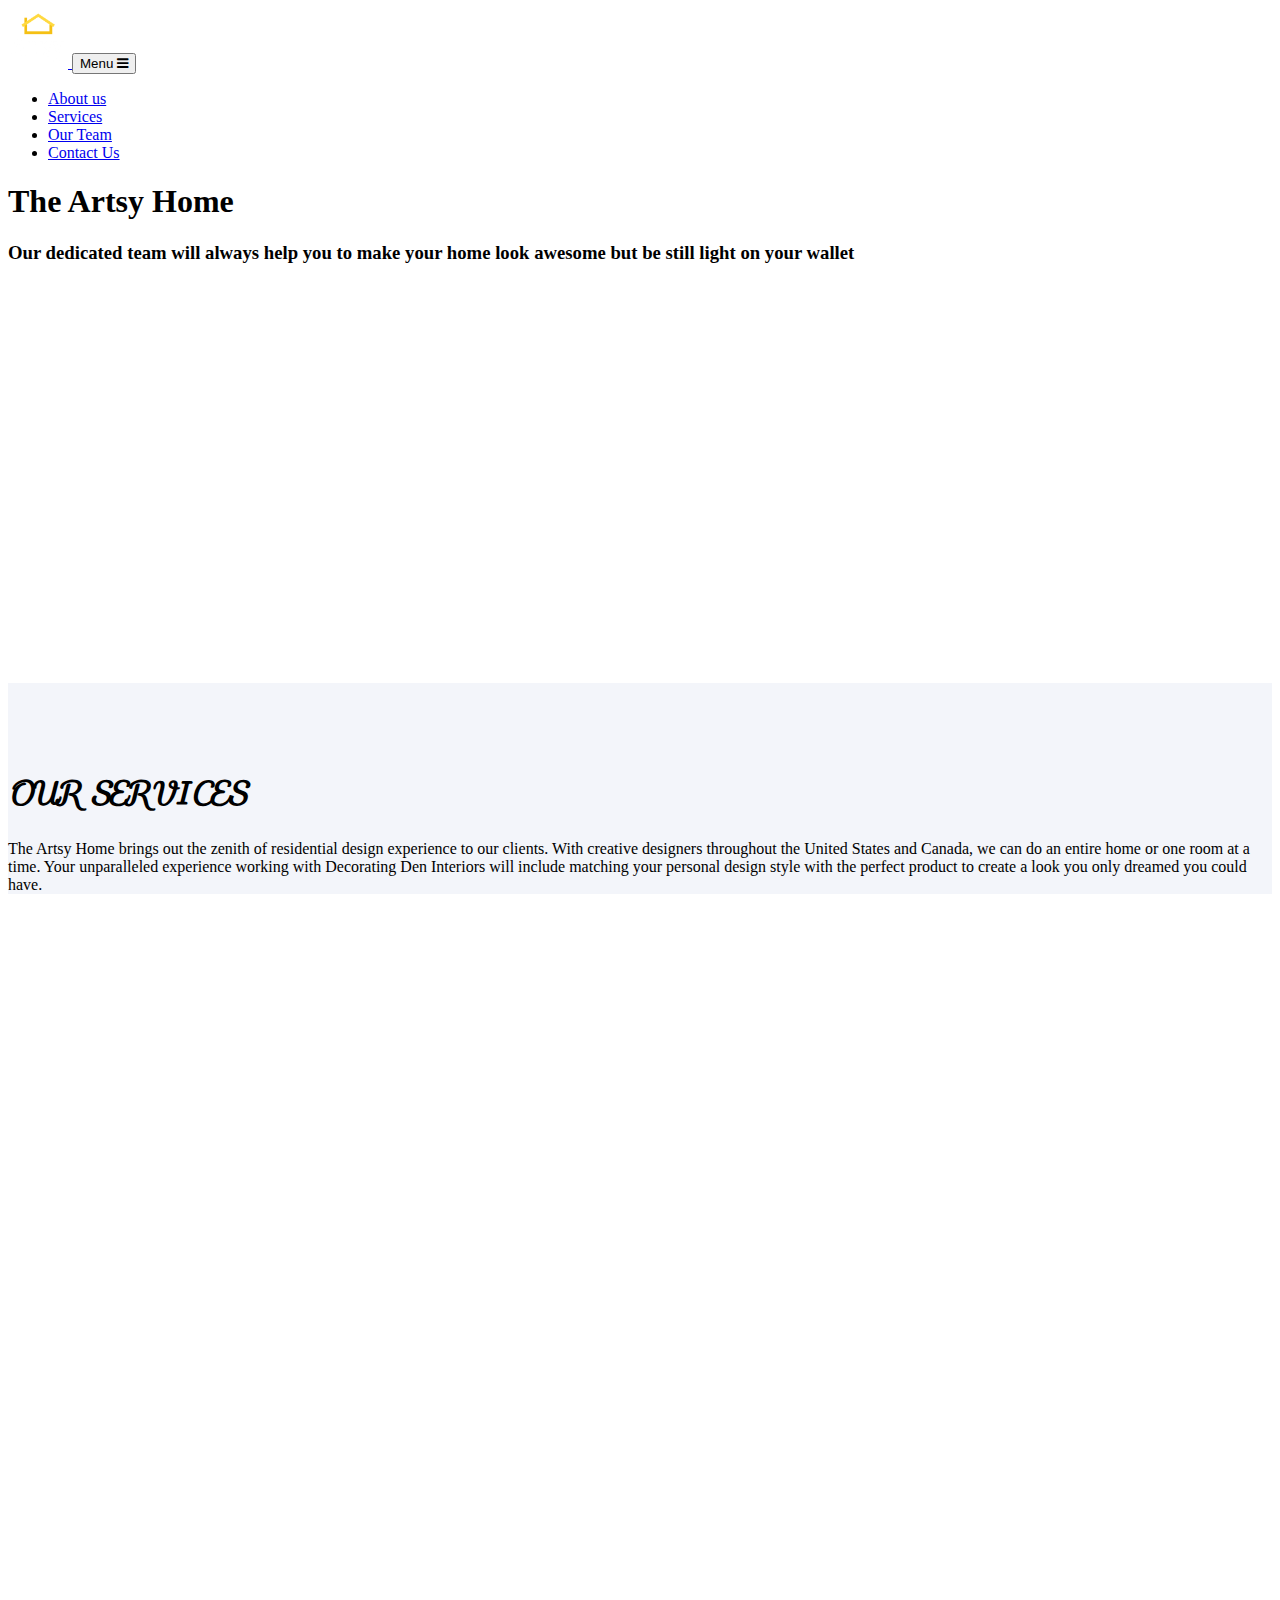
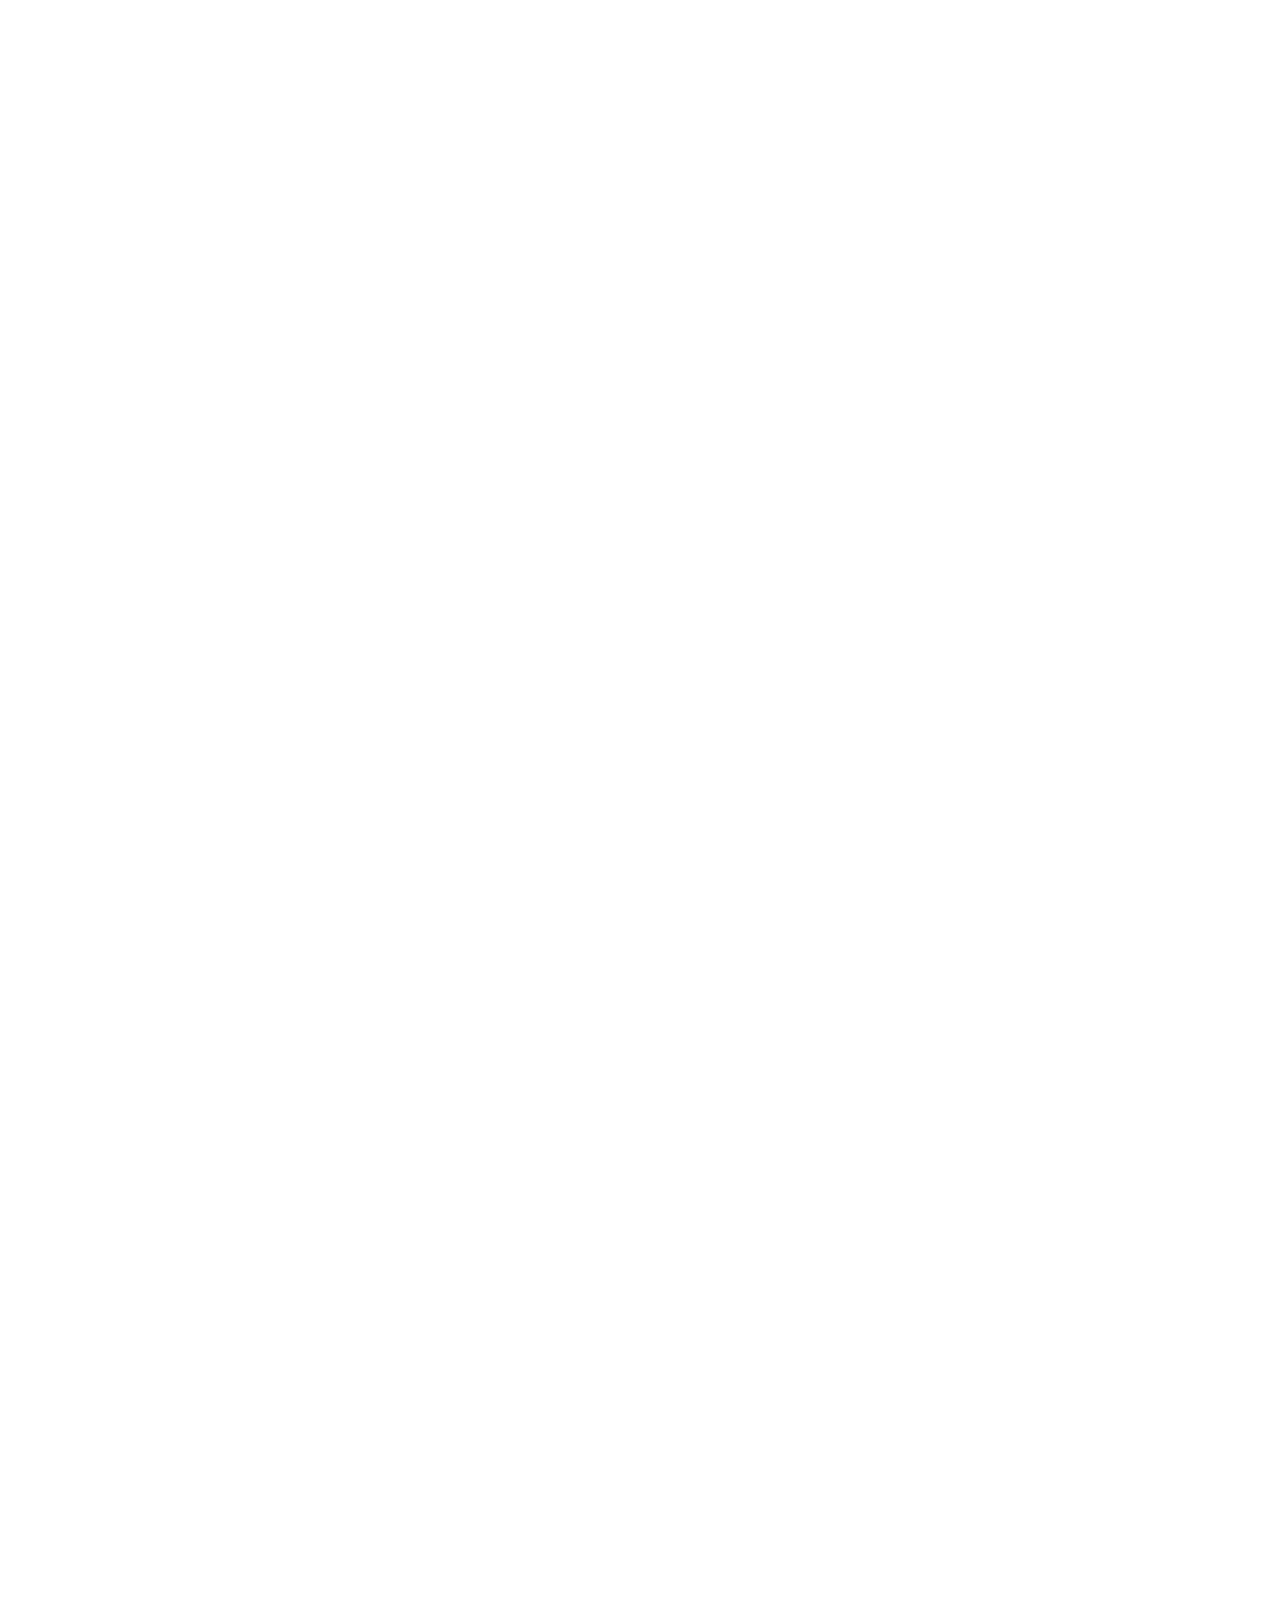
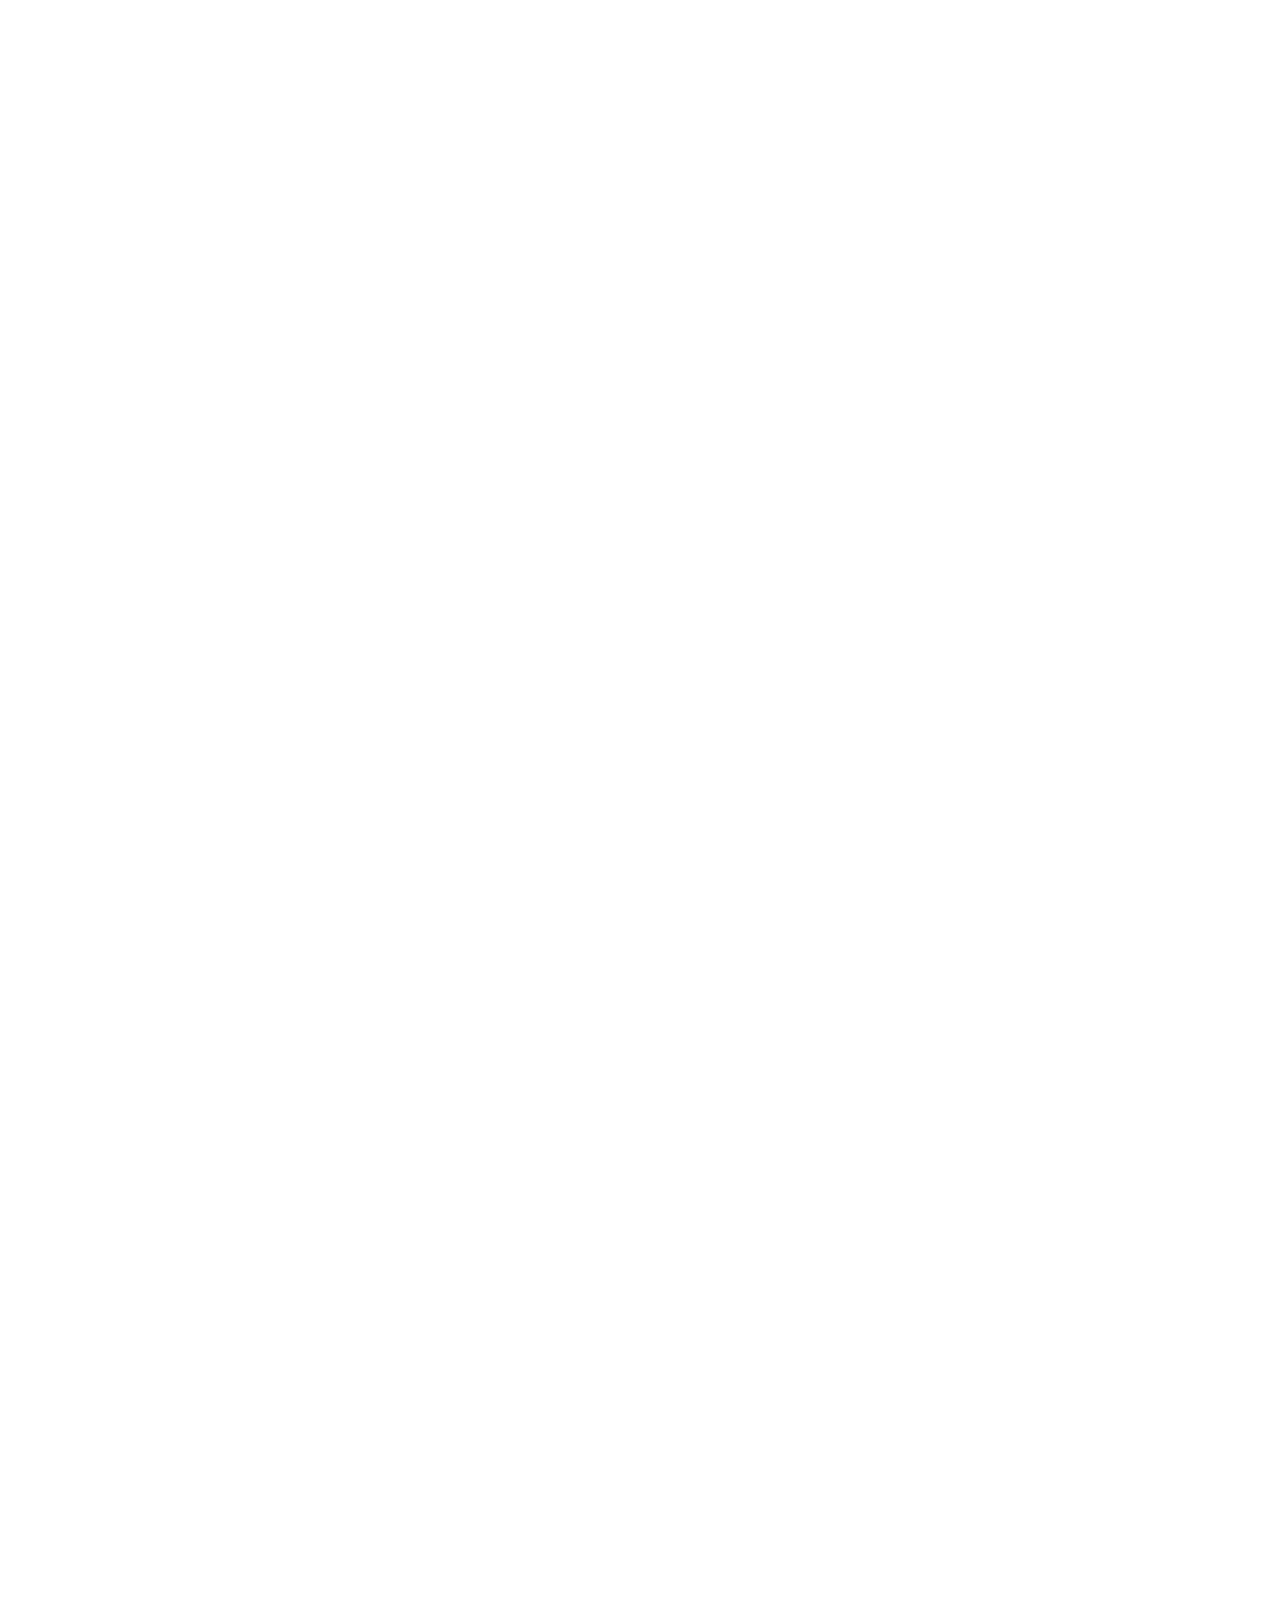
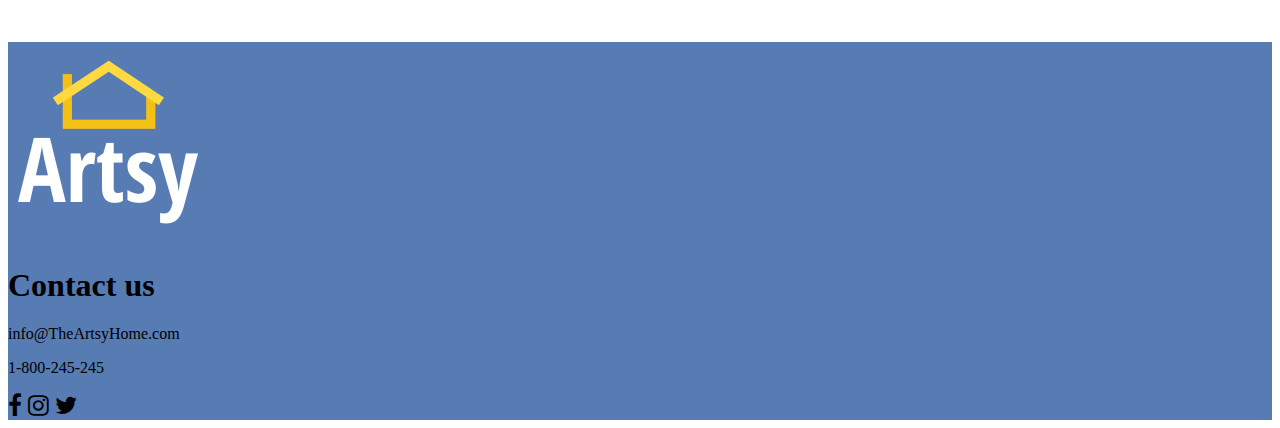
==== services.html @ aca87ce6 "added services page and Team secttion and services section" ====
<!DOCTYPE html>
<html lang="en">

<head>
    <meta charset="UTF-8">
    <meta name="viewport" content="width=device-width, initial-scale=1.0">
    <title>HomePage</title>
    <!-- Bootstrap -->
    <!-- CSS only -->
    <link rel="stylesheet" href="https://stackpath.bootstrapcdn.com/bootstrap/4.5.0/css/bootstrap.min.css"
        integrity="sha384-9aIt2nRpC12Uk9gS9baDl411NQApFmC26EwAOH8WgZl5MYYxFfc+NcPb1dKGj7Sk" crossorigin="anonymous">
    <!-- Font -->
    <link href='https://fonts.googleapis.com/css?family=Sofia' rel='stylesheet'>
    <!-- JS, Popper.js, and jQuery -->
    <script src="https://code.jquery.com/jquery-3.5.1.slim.min.js"
        integrity="sha384-DfXdz2htPH0lsSSs5nCTpuj/zy4C+OGpamoFVy38MVBnE+IbbVYUew+OrCXaRkfj"
        crossorigin="anonymous"></script>
    <script src="https://cdn.jsdelivr.net/npm/popper.js@1.16.0/dist/umd/popper.min.js"
        integrity="sha384-Q6E9RHvbIyZFJoft+2mJbHaEWldlvI9IOYy5n3zV9zzTtmI3UksdQRVvoxMfooAo"
        crossorigin="anonymous"></script>
    <script src="https://stackpath.bootstrapcdn.com/bootstrap/4.5.0/js/bootstrap.min.js"
        integrity="sha384-OgVRvuATP1z7JjHLkuOU7Xw704+h835Lr+6QL9UvYjZE3Ipu6Tp75j7Bh/kR0JKI"
        crossorigin="anonymous"></script>
    <!-- Animate.css -->
    <link rel="stylesheet" href="https://cdnjs.cloudflare.com/ajax/libs/animate.css/4.0.0/animate.min.css" />
    <!-- fontAwesome -->
    <link rel="stylesheet" href="https://stackpath.bootstrapcdn.com/font-awesome/4.7.0/css/font-awesome.min.css"
        integrity="sha384-wvfXpqpZZVQGK6TAh5PVlGOfQNHSoD2xbE+QkPxCAFlNEevoEH3Sl0sibVcOQVnN" crossorigin="anonymous">
    <!-- main.css -->
    <link rel="stylesheet" href="main.css" />
</head>

<body>

    <nav class="navbar fixed-top navbar-expand-lg navbar-dark bg-transparent " id="serviceNav">
        <div class="container">
            <a class="navbar-brand font-weight-bold" href="index.html">
                <img height="60" src="./images/3a9c48d5-1e54-46b0-845f-4ae2c15a9fb2_200x200.png" alt="">
            </a>
            <button id="menu" class="navbar-toggler navbar-toggler-right" type="button" data-toggle="collapse"
                data-target="#navbarResponsive" aria-controls="navbarResponsive" aria-expanded="false"
                aria-label="Toggle navigation">
                Menu
                <i class="fa fa-bars"></i>
            </button>
            <div class="collapse navbar-collapse" id="navbarResponsive">
                <ul class="navbar-nav ml-auto">
                    <li class="nav-item text-white">
                        <a class="nav-link text-white " href="#AboutUs">About us</a>
                    </li>
                    <li class="nav-item text-white">
                        <a class="nav-link text-white" href="#Services">Services</a>
                    </li>
                    <li class="nav-item text-white">
                        <a class="nav-link text-white" href="#Team">Our Team</a>
                    </li>
                    <li class="nav-item text-white">
                        <a class="nav-link text-white" href="#contact">Contact Us</a>
                    </li>
                </ul>
            </div>
        </div>
    </nav>

    <div class="parallax p-lg-5 p-0 d-flex text-white align-items-center">
        <div class="container mt-5 pt-5">
            <div class="row">
                <div class="pt-5 order-2 order-lg-1 col-lg-6 col-12">
                    <h1 class="d-block animate__animated animate__fadeInLeft">The Artsy Home</h1>
                    <h3 class="d-block animate__animated animate__fadeInLeft  font-weight-light ">Our dedicated team
                        will always help you to make your home look awesome but be still light on your wallet</h3>
                </div>
            </div>
        </div>
    </div>
    <div class="mainDiv mb-5">
        <div class="container p-5 ">
            <div class="row">
                <div class="col-lg-6" style="padding-top: 5%;">
                    <h1 class="heading">
                        OUR SERVICES
                    </h1>
                </div>
                <div class="col-lg-6">
                    <p>
                        The Artsy Home brings out the zenith of residential design experience to our clients.
                        With creative designers throughout the United States and Canada, we can do an entire home or one
                        room at a time. Your unparalleled experience working with Decorating Den Interiors will include
                        matching your personal design style with the perfect product to create a look you only dreamed
                        you
                        could have.
                    </p>
                </div>
            </div>
        </div>
    </div>



    <div id="Reviews" class=" p-3 mb-2 container-fluid">
        <div class="mb-4 row no-gutters text-left">
            <div class="wow animate__animated animate__fadeInLeftBig p-3  col-lg-6 col-12">
                <h1 style="padding-top: 15%">Mr and Mrs Raghu</h1>
                <p>
                    <i class="fa fa-quote-left text-large"></i>
                    You and your crew did an amazing job. Not only did you create a very stylish environment, you
                    have managed to highlight so many of my personal possessions. These items are all that’s left
                    after a 43 year career…each piece reminds me of a particular time in my life, a family member,
                    or an estate I may have overseen. It’s of great comfort to be able to be surrounded by these
                    memories.
                    <i class="fa fa-quote-right"></i>
                </p>
            </div>
            <div class="col-lg-6 col-12">
                <div class="wow animate__animated animate__fadeInRightBig  container">
                    <img src="./images/undraw_building_blocks_n0nc.svg" class="img-fluid" alt="">
                </div>
            </div>
        </div>
        <div class="row no-gutters text-left">
            <div class="col-lg-6 col-12">
                <div class="wow animate__animated animate__fadeInLeftBig container">
                    <img src="./images/undraw_art_museum_8or4.svg" class="img-fluid" alt="">
                </div>
            </div>
            <div class="wow animate__animated animate__fadeInRightBig p-3 col-lg-6 col-12">
                <h1 style="padding-top: 15%">Mr and Mrs Ravi</h1>
                <p>
                    <i class="fa fa-quote-left"></i>
                    Consulting with this group was both professional and prompt. Their help bringing a 1986 home
                    into the 21st century was better than we could ever imagined. Great ideas were brought to the
                    table which included room by room design. Paint color,rugs, bedding,lamp, plus accessory
                    suggestions. Very impressed how they believed in using items you had but arranging them for a
                    totally different look. I would highly recommend this company as they are all about putting the
                    client first and their goals before presenting ideas.
                    <i class="fa fa-quote-right"></i>
                </p>
            </div>

        </div>
        <div class="mb-4 row no-gutters text-left">
            <div class="wow animate__animated animate__fadeInLeftBig p-3  col-lg-6 col-12">
                <h1 style="padding-top: 15%">Mr and Mrs Raghu</h1>
                <p>
                    <i class="fa fa-quote-left text-large"></i>
                    You and your crew did an amazing job. Not only did you create a very stylish environment, you
                    have managed to highlight so many of my personal possessions. These items are all that’s left
                    after a 43 year career…each piece reminds me of a particular time in my life, a family member,
                    or an estate I may have overseen. It’s of great comfort to be able to be surrounded by these
                    memories.
                    <i class="fa fa-quote-right"></i>
                </p>
            </div>
            <div class="col-lg-6 col-12">
                <div class="wow animate__animated animate__fadeInRightBig  container">
                    <img src="./images/undraw_interior_design_9i70.svg" class="img-fluid" alt="">
                </div>
            </div>
        </div>
        <div class="row no-gutters text-left">
            <div class="col-lg-6 col-12">
                <div class="wow animate__animated animate__fadeInLeftBig container">
                    <img src="./images/undraw_photograph_rde1.svg" class="img-fluid" alt="">
                </div>
            </div>
            <div class="wow animate__animated animate__fadeInRightBig p-3 col-lg-6 col-12">
                <h1 style="padding-top: 15%">Mr and Mrs Ravi</h1>
                <p>
                    <i class="fa fa-quote-left"></i>
                    Consulting with this group was both professional and prompt. Their help bringing a 1986 home
                    into the 21st century was better than we could ever imagined. Great ideas were brought to the
                    table which included room by room design. Paint color,rugs, bedding,lamp, plus accessory
                    suggestions. Very impressed how they believed in using items you had but arranging them for a
                    totally different look. I would highly recommend this company as they are all about putting the
                    client first and their goals before presenting ideas.
                    <i class="fa fa-quote-right"></i>
                </p>
            </div>

        </div>

    </div>



    <footer id="contact" style="background-color: rgb(87, 123, 179);">
        <div class="container pt-5 pb-5">
            <div class="row no-gutters">
                <div class="col-lg-6 col-12 text-center">
                    <img height="200" src="./images/3a9c48d5-1e54-46b0-845f-4ae2c15a9fb2_200x200.png" alt="">
                </div>
                <div class="col-lg-6 col-12 text-white text-center ">
                    <h1 class="mb-3">Contact us</h1>
                    <p>
                        info@TheArtsyHome.com
                    </p>
                    <p>
                        1-800-245-245
                    </p>
                    <div>
                        <a id="socialHandles" class="btn">
                            <i class="text-white fa fa-facebook"></i>
                        </a>
                        <a id="socialHandles" class="btn ml-5 mr-5">
                            <i class="text-white fa fa-instagram"></i>
                        </a>
                        <a id="socialHandles" class="btn">
                            <i class="text-white fa fa-twitter"></i>
                        </a>
                    </div>
                </div>
            </div>
        </div>

    </footer>
</body>
<!-- Wow.js -->
<script src="wow.min.js"></script>
<script>
    new WOW().init();
</script>
<script>
    window.onscroll = function () {
        if (this.scrollY > 10) {
            document.getElementById("serviceNav").className = "navbar fixed-top navbar-expand-lg navbar-dark bg-dark"
            document.getElementById("serviceNav").style.opacity = 0.8;
        } else if (this.scrollY < 10) {
            document.getElementById("serviceNav").className = "navbar fixed-top navbar-expand-lg navbar-dark bg-transparent"
            document.getElementById("serviceNav").style.opacity = 1;
        }

    }
</script>



</html>
---- main.css ----
html{
    scroll-behavior: smooth;
}

#socialHandles{
font-size: x-large;
transform: 0;
transition: transform ease 0.5s;
}
#socialHandles:hover{
    transform: translateZ(0) scale(1.5,1.5);
}
.heading{
    font-family: 'Sofia';
    font-style: italic;
}
#teamHandles{
    transform: 0;
transition: transform ease 0.5s;
}
#teamHandles:hover{
    transform: translateZ(0) scale(1.5,1.5);

}
.mainDiv{
    background-color: #f3f5fa;
}
.parallax { 
    background-image: url("https://images.pexels.com/photos/667838/pexels-photo-667838.jpeg?auto=compress&cs=tinysrgb&dpr=900&w=650"); 
    min-height: 500px;  
    background-attachment: fixed; 
    background-position: center; 
    background-repeat: no-repeat; 
    background-size: cover; 
} 
.serviceCard{
    position: relative;
    font-weight: 700;
    top: 0;
    transition: ease 0.5s;
}
.serviceCard:hover{
    top: -10px;
    color: #507ad6;
    cursor: pointer;
}
.teamDescCard{
    position: relative;

    top: 0;
    transition: ease 0.5s;
}
.teamDescCard:hover{
    top: -10px;
}
.teamCard .info span::after {
    content: '';
    position: absolute;
    display: block;
    width: 50px;
    height: 1px;
    background: #cbd6e9;
}
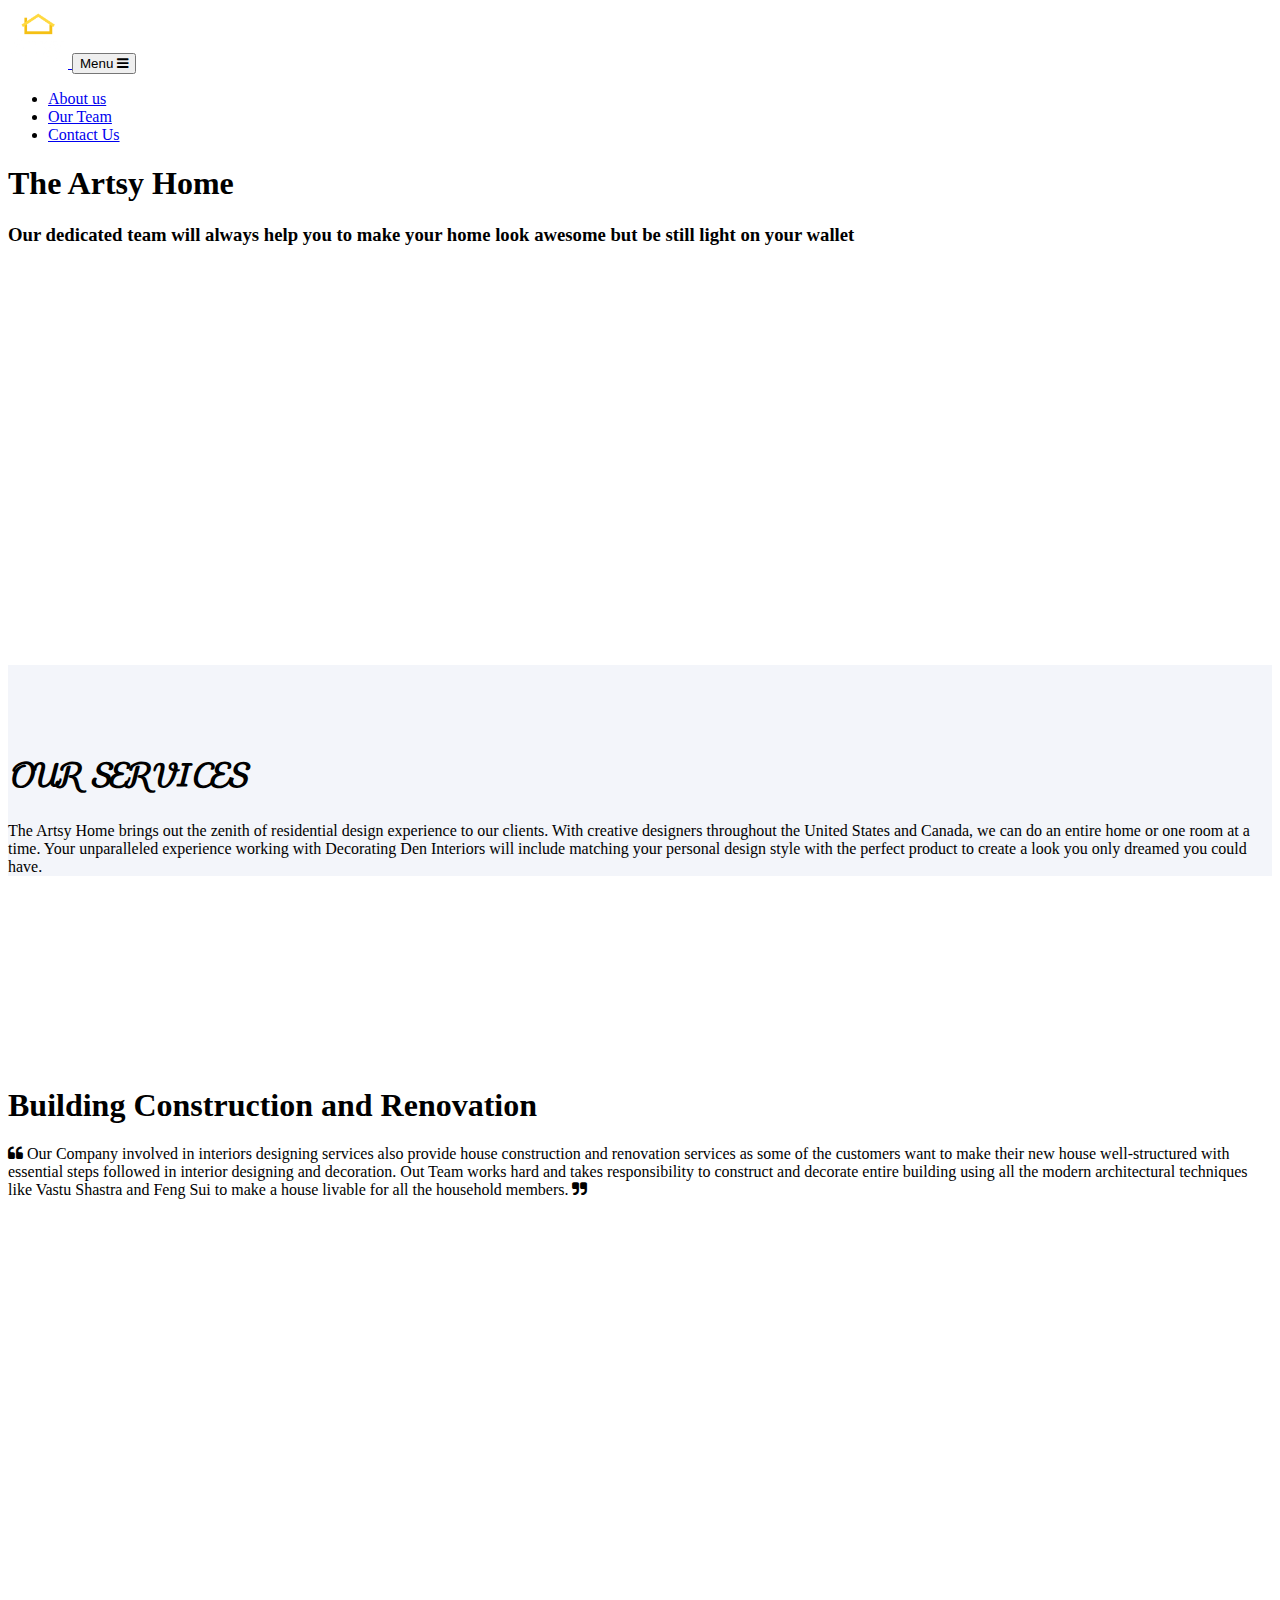
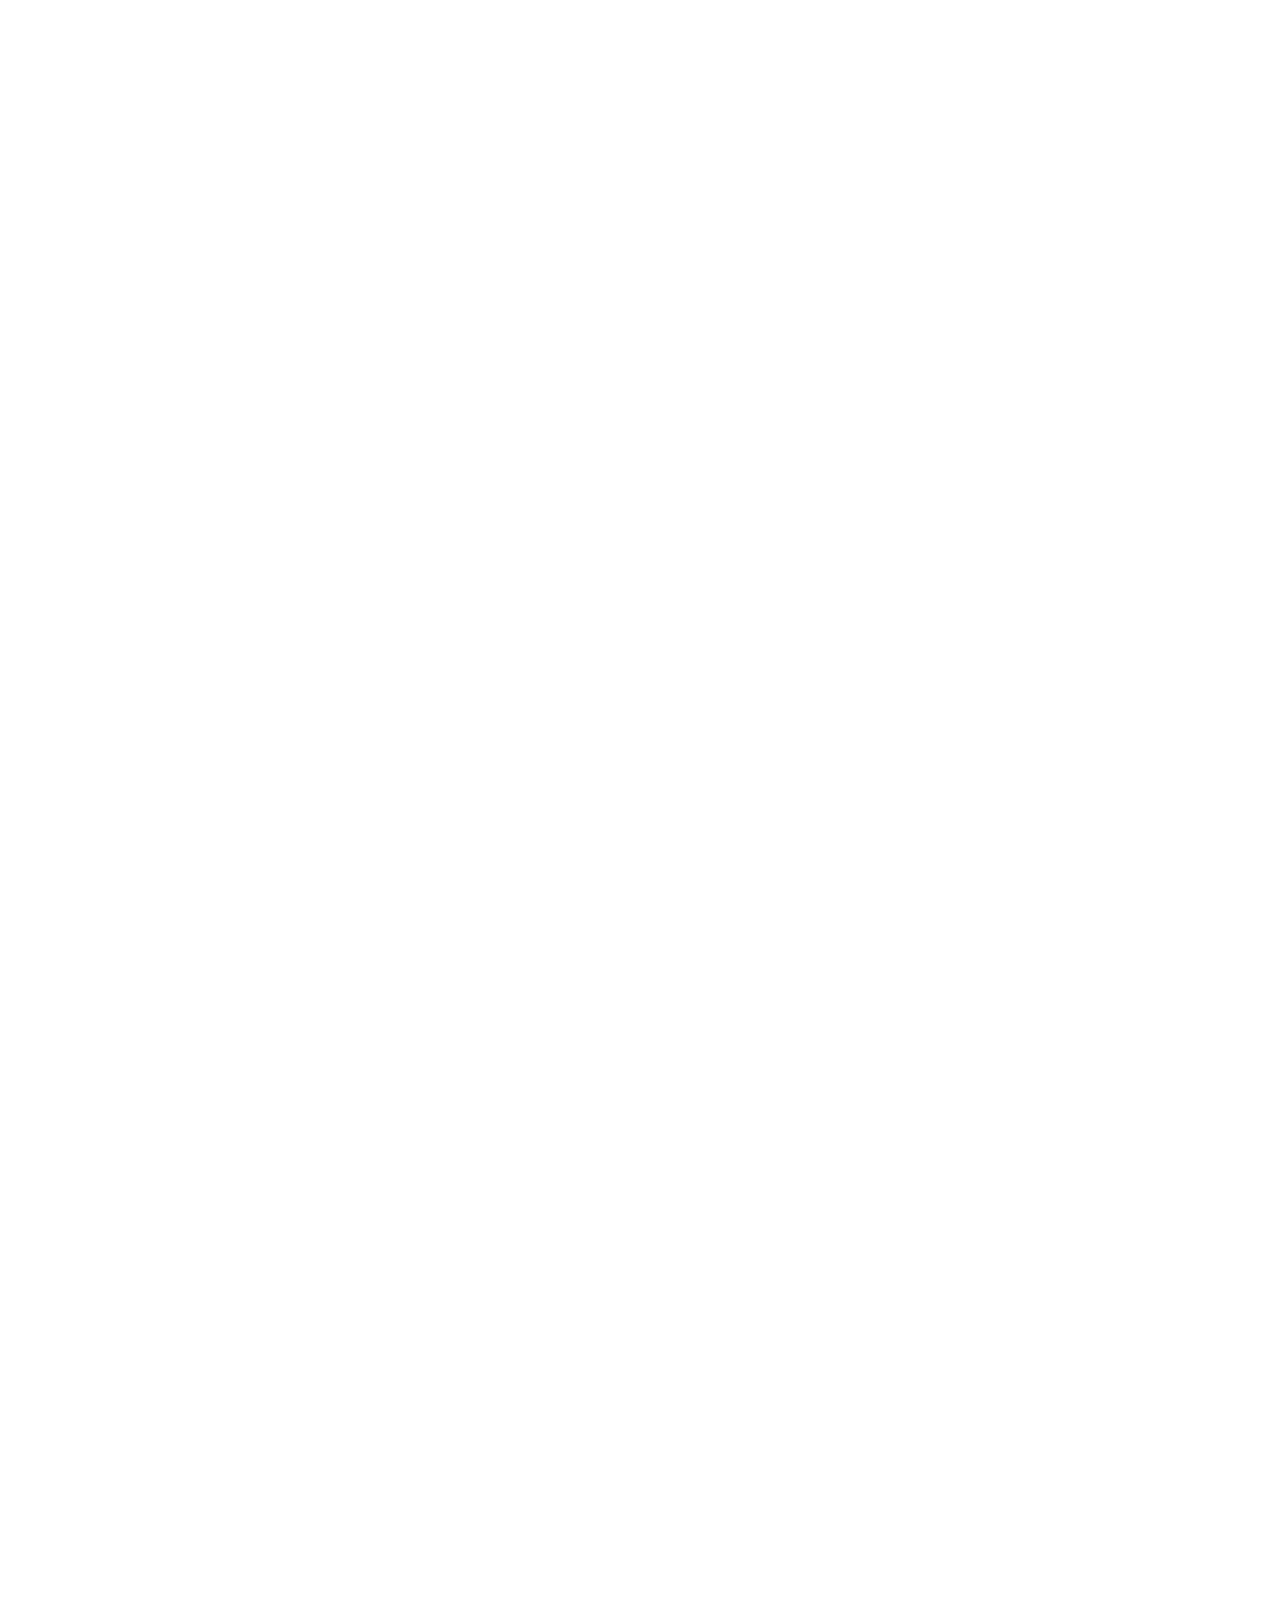
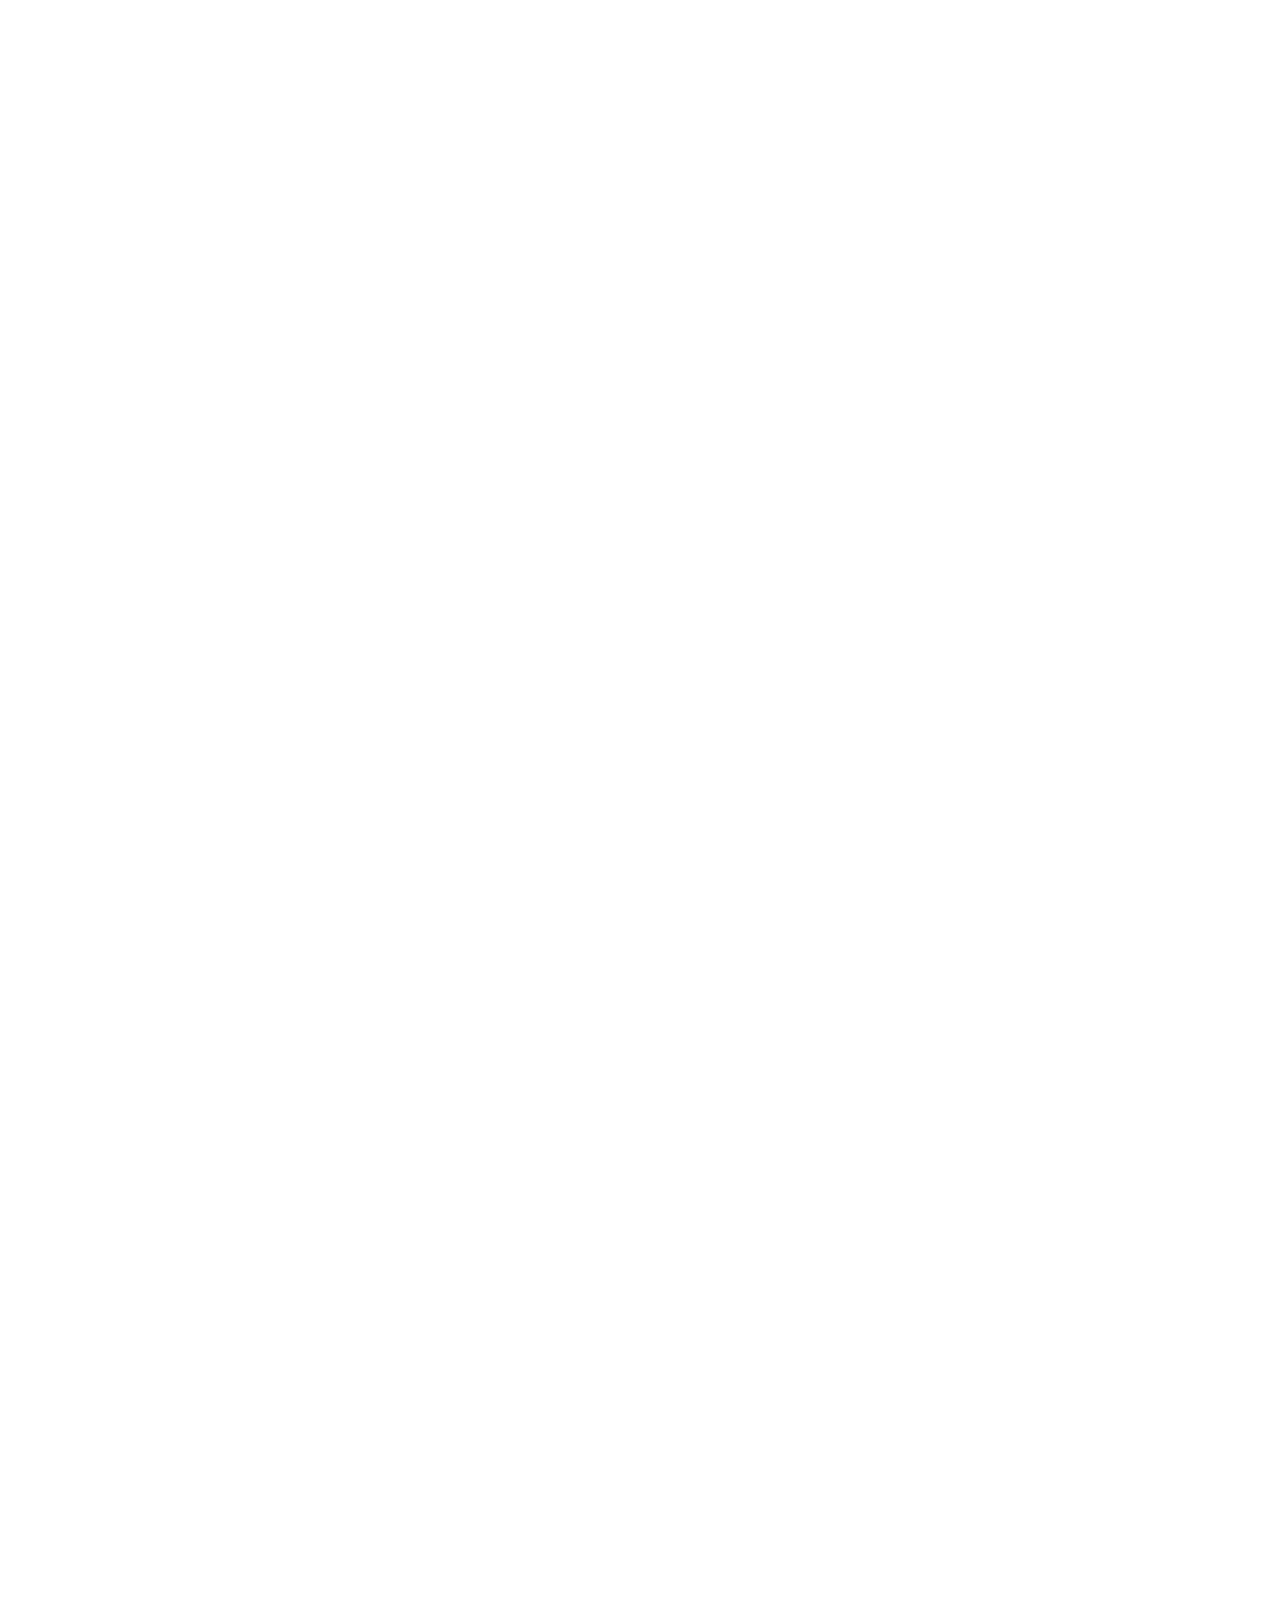
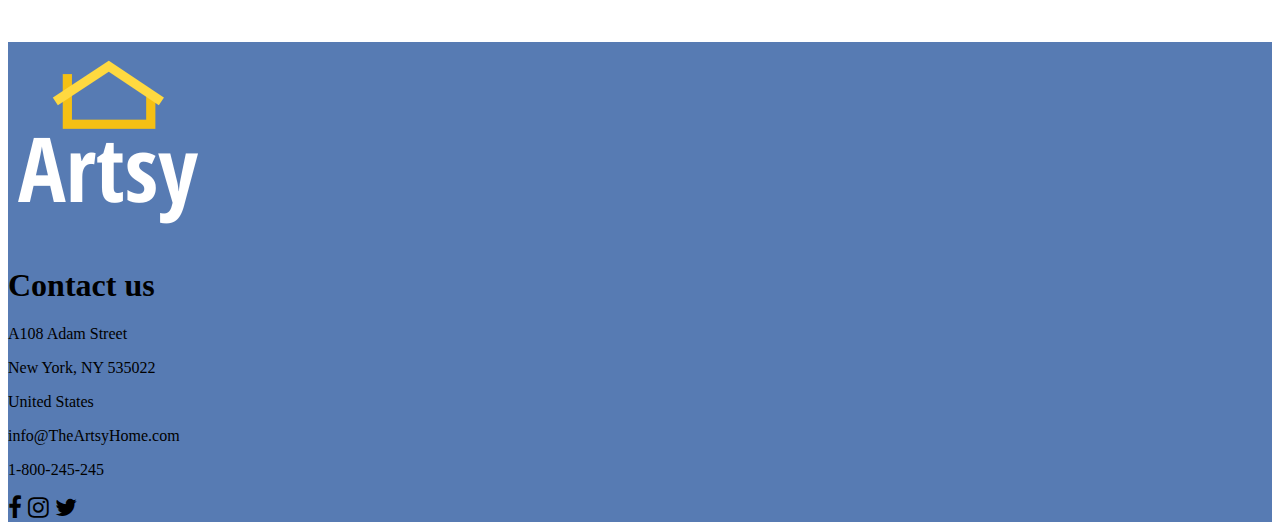
==== commit 6c75eaf5: "back to top btn added and coontent filled icons added" ====
--- a/services.html
+++ b/services.html
@@ -46,13 +46,10 @@
             <div class="collapse navbar-collapse" id="navbarResponsive">
                 <ul class="navbar-nav ml-auto">
                     <li class="nav-item text-white">
-                        <a class="nav-link text-white " href="#AboutUs">About us</a>
+                        <a class="nav-link text-white " href="index.html#AboutUs">About us</a>
                     </li>
                     <li class="nav-item text-white">
-                        <a class="nav-link text-white" href="#Services">Services</a>
-                    </li>
-                    <li class="nav-item text-white">
-                        <a class="nav-link text-white" href="#Team">Our Team</a>
+                        <a class="nav-link text-white" href="index.html#Team">Our Team</a>
                     </li>
                     <li class="nav-item text-white">
                         <a class="nav-link text-white" href="#contact">Contact Us</a>
@@ -62,12 +59,12 @@
         </div>
     </nav>
 
-    <div class="parallax p-lg-5 p-0 d-flex text-white align-items-center">
+    <div id="top" class="parallax p-lg-5 p-0 d-flex text-white align-items-center">
         <div class="container mt-5 pt-5">
             <div class="row">
                 <div class="pt-5 order-2 order-lg-1 col-lg-6 col-12">
-                    <h1 class="d-block animate__animated animate__fadeInLeft">The Artsy Home</h1>
-                    <h3 class="d-block animate__animated animate__fadeInLeft  font-weight-light ">Our dedicated team
+                    <h1 class="d-block animate__animated animate__fadeInLeft animate_delay-1s">The Artsy Home</h1>
+                    <h3 class="d-block animate__animated animate__fadeInLeft animate_delay-1s  font-weight-normal ">Our dedicated team
                         will always help you to make your home look awesome but be still light on your wallet</h3>
                 </div>
             </div>
@@ -77,7 +74,7 @@
         <div class="container p-5 ">
             <div class="row">
                 <div class="col-lg-6" style="padding-top: 5%;">
-                    <h1 class="heading">
+                    <h1 class="heading text-center">
                         OUR SERVICES
                     </h1>
                 </div>
@@ -99,80 +96,94 @@
 
     <div id="Reviews" class=" p-3 mb-2 container-fluid">
         <div class="mb-4 row no-gutters text-left">
-            <div class="wow animate__animated animate__fadeInLeftBig p-3  col-lg-6 col-12">
-                <h1 style="padding-top: 15%">Mr and Mrs Raghu</h1>
+            <div class=" order-lg-1 order-2 wow animate__animated animate__flipInY animate_delay-0.7s p-3  col-lg-6 col-12">
+                <h1 style="padding-top: 15%">Building Construction and Renovation </h1>
                 <p>
                     <i class="fa fa-quote-left text-large"></i>
-                    You and your crew did an amazing job. Not only did you create a very stylish environment, you
-                    have managed to highlight so many of my personal possessions. These items are all that’s left
-                    after a 43 year career…each piece reminds me of a particular time in my life, a family member,
-                    or an estate I may have overseen. It’s of great comfort to be able to be surrounded by these
-                    memories.
-                    <i class="fa fa-quote-right"></i>
-                </p>
-            </div>
-            <div class="col-lg-6 col-12">
-                <div class="wow animate__animated animate__fadeInRightBig  container">
+                    Our Company involved in interiors designing services also provide house construction and renovation
+                    services as some of the customers want to make their new house well-structured with essential steps
+                    followed in interior designing and decoration. Out Team works hard
+                    and takes responsibility to construct and decorate entire building using all the modern
+                    architectural
+                    techniques like Vastu Shastra and Feng Sui to make a house livable for all the household members.
+                    <i class="fa fa-quote-right"></i>
+                </p>
+            </div>
+            <div class="col-lg-6 col-12 order-lg-2 order-1">
+                <div class="wow animate__animated animate__flipInY animate_delay-0.7s  container">
                     <img src="./images/undraw_building_blocks_n0nc.svg" class="img-fluid" alt="">
                 </div>
             </div>
         </div>
         <div class="row no-gutters text-left">
-            <div class="col-lg-6 col-12">
-                <div class="wow animate__animated animate__fadeInLeftBig container">
+            <div class="col-lg-6 col-12 order-lg-1 order-2">
+                <div class="wow animate__animated animate__flipInY animate_delay-0.7s container">
                     <img src="./images/undraw_art_museum_8or4.svg" class="img-fluid" alt="">
                 </div>
             </div>
-            <div class="wow animate__animated animate__fadeInRightBig p-3 col-lg-6 col-12">
-                <h1 style="padding-top: 15%">Mr and Mrs Ravi</h1>
+            <div class="wow animate__animated animate__flipInY animate_delay-0.7s order-lg-1 order-2 p-3 col-lg-6 col-12">
+                <h1 style="padding-top: 15%">Painting and Polishing Works</h1>
                 <p>
                     <i class="fa fa-quote-left"></i>
-                    Consulting with this group was both professional and prompt. Their help bringing a 1986 home
-                    into the 21st century was better than we could ever imagined. Great ideas were brought to the
-                    table which included room by room design. Paint color,rugs, bedding,lamp, plus accessory
-                    suggestions. Very impressed how they believed in using items you had but arranging them for a
-                    totally different look. I would highly recommend this company as they are all about putting the
-                    client first and their goals before presenting ideas.
+                    A house painted with beautiful colors using whitewash and other paining materials is always good to
+                    look at.
+                    Our Commercial interior designing consultants also have whitewash and painting experts who offer
+                    painting and polishing task as per the need of the customers. Painting is also important to give an
+                    external layering of walls to protect them from external atmospheric exposure and pollutions. And
+                    polishing work also gives a smooth glossy surface to wooden made furniture and furnishings.
                     <i class="fa fa-quote-right"></i>
                 </p>
             </div>
 
         </div>
         <div class="mb-4 row no-gutters text-left">
-            <div class="wow animate__animated animate__fadeInLeftBig p-3  col-lg-6 col-12">
-                <h1 style="padding-top: 15%">Mr and Mrs Raghu</h1>
+            <div class="wow animate__animated animate__flipInY animate_delay-0.7s order-lg-1 order-2 p-3  col-lg-6 col-12">
+                <h1 style="padding-top: 15%">Interior Designing and Space Management </h1>
                 <p>
                     <i class="fa fa-quote-left text-large"></i>
-                    You and your crew did an amazing job. Not only did you create a very stylish environment, you
-                    have managed to highlight so many of my personal possessions. These items are all that’s left
-                    after a 43 year career…each piece reminds me of a particular time in my life, a family member,
-                    or an estate I may have overseen. It’s of great comfort to be able to be surrounded by these
-                    memories.
-                    <i class="fa fa-quote-right"></i>
-                </p>
-            </div>
-            <div class="col-lg-6 col-12">
-                <div class="wow animate__animated animate__fadeInRightBig  container">
+                    It is main task and duties of our interior designers we are responsible for choosing useful
+                    and
+                    interactive designs as per the taste and preferences of the customers. Our experts are also
+                    specialized
+                    in space management like modular kitchen design and fabrication using various types of materials.
+                    The
+                    designs are created using various types of designs techniques on computers before applying fully.
+                    There
+                    are two types of interior designers, house interior designers for residential household buildings
+                    and other
+                    corporate interior designers for commercial edifices. All these specialist use different types of
+                    concepts
+                    as per the space availability and living environment of building
+                    <i class="fa fa-quote-right"></i>
+                </p>
+            </div>
+            <div class="col-lg-6 col-12 order-lg-2 order-1">
+                <div class="wow animate__animated animate__flipInY animate_delay-0.7s  container">
                     <img src="./images/undraw_interior_design_9i70.svg" class="img-fluid" alt="">
                 </div>
             </div>
         </div>
         <div class="row no-gutters text-left">
-            <div class="col-lg-6 col-12">
-                <div class="wow animate__animated animate__fadeInLeftBig container">
+            <div class="col-lg-6 col-12 order-lg-1 order-2">
+                <div class="wow animate__animated animate__flipInY animate_delay-0.7s container">
                     <img src="./images/undraw_photograph_rde1.svg" class="img-fluid" alt="">
                 </div>
             </div>
-            <div class="wow animate__animated animate__fadeInRightBig p-3 col-lg-6 col-12">
-                <h1 style="padding-top: 15%">Mr and Mrs Ravi</h1>
+            <div class="wow animate__animated animate__flipInY animate_delay-0.7s order-lg-1 order-2 p-3 col-lg-6 col-12">
+                <h1 style="padding-top: 15%">Interior Decoration and Restoration </h1>
                 <p>
                     <i class="fa fa-quote-left"></i>
-                    Consulting with this group was both professional and prompt. Their help bringing a 1986 home
-                    into the 21st century was better than we could ever imagined. Great ideas were brought to the
-                    table which included room by room design. Paint color,rugs, bedding,lamp, plus accessory
-                    suggestions. Very impressed how they believed in using items you had but arranging them for a
-                    totally different look. I would highly recommend this company as they are all about putting the
-                    client first and their goals before presenting ideas.
+                    Although, the task and duties of interior decorators in our firm is
+                    different
+                    from interior designers in our firm, while they both beautify the interior of house but their
+                    techniques and
+                    tools are different from each other’s. Interior designer creates and apply designs while a
+                    decorators use
+                    beautiful objects to ornament each corner of every rooms and space of building structure.
+                    Residential
+                    interior decorators also use masterpiece art work and creative wall paintings to adorn the walls as
+                    per
+                    the ambience of rooms and personality of household members.
                     <i class="fa fa-quote-right"></i>
                 </p>
             </div>
@@ -191,6 +202,16 @@
                 </div>
                 <div class="col-lg-6 col-12 text-white text-center ">
                     <h1 class="mb-3">Contact us</h1>
+                    <p class="m-0">
+                        A108 Adam Street
+                    </p>
+                    <p class="m-0">
+                        New York, NY 535022
+                    </p> 
+                    <p class="m-0 mb-2">
+
+                        United States
+                    </p> 
                     <p>
                         info@TheArtsyHome.com
                     </p>
@@ -213,6 +234,7 @@
         </div>
 
     </footer>
+    <button class="btn btn-primary" id="upBtn" > <i class="fa fa-arrow-up"></i> </button>
 </body>
 <!-- Wow.js -->
 <script src="wow.min.js"></script>
@@ -224,11 +246,20 @@
         if (this.scrollY > 10) {
             document.getElementById("serviceNav").className = "navbar fixed-top navbar-expand-lg navbar-dark bg-dark"
             document.getElementById("serviceNav").style.opacity = 0.8;
+            document.getElementById("upBtn").style.display = "block"
         } else if (this.scrollY < 10) {
             document.getElementById("serviceNav").className = "navbar fixed-top navbar-expand-lg navbar-dark bg-transparent"
             document.getElementById("serviceNav").style.opacity = 1;
+            document.getElementById("upBtn").style.display = "none"
         }
 
+    }
+    document.getElementById("menu").onclick = function(){
+        document.getElementById("serviceNav").className = "navbar fixed-top navbar-expand-lg navbar-dark bg-dark"
+        document.getElementById("serviceNav").style.opacity = 0.8;
+    }
+    document.getElementById("upBtn").onclick = function(){
+        window.location.href = "#top"
     }
 </script>
 
--- a/main.css
+++ b/main.css
@@ -53,12 +53,11 @@
 .teamDescCard:hover{
     top: -10px;
 }
-.teamCard .info span::after {
-    content: '';
-    position: absolute;
-    display: block;
-    width: 50px;
-    height: 1px;
-    background: #cbd6e9;
-}
-   
+#upBtn{
+    display: none;
+    bottom: 0;
+    right: 0;
+    margin-bottom: 1rem;
+    margin-right: 1rem;
+    position: fixed;
+}   
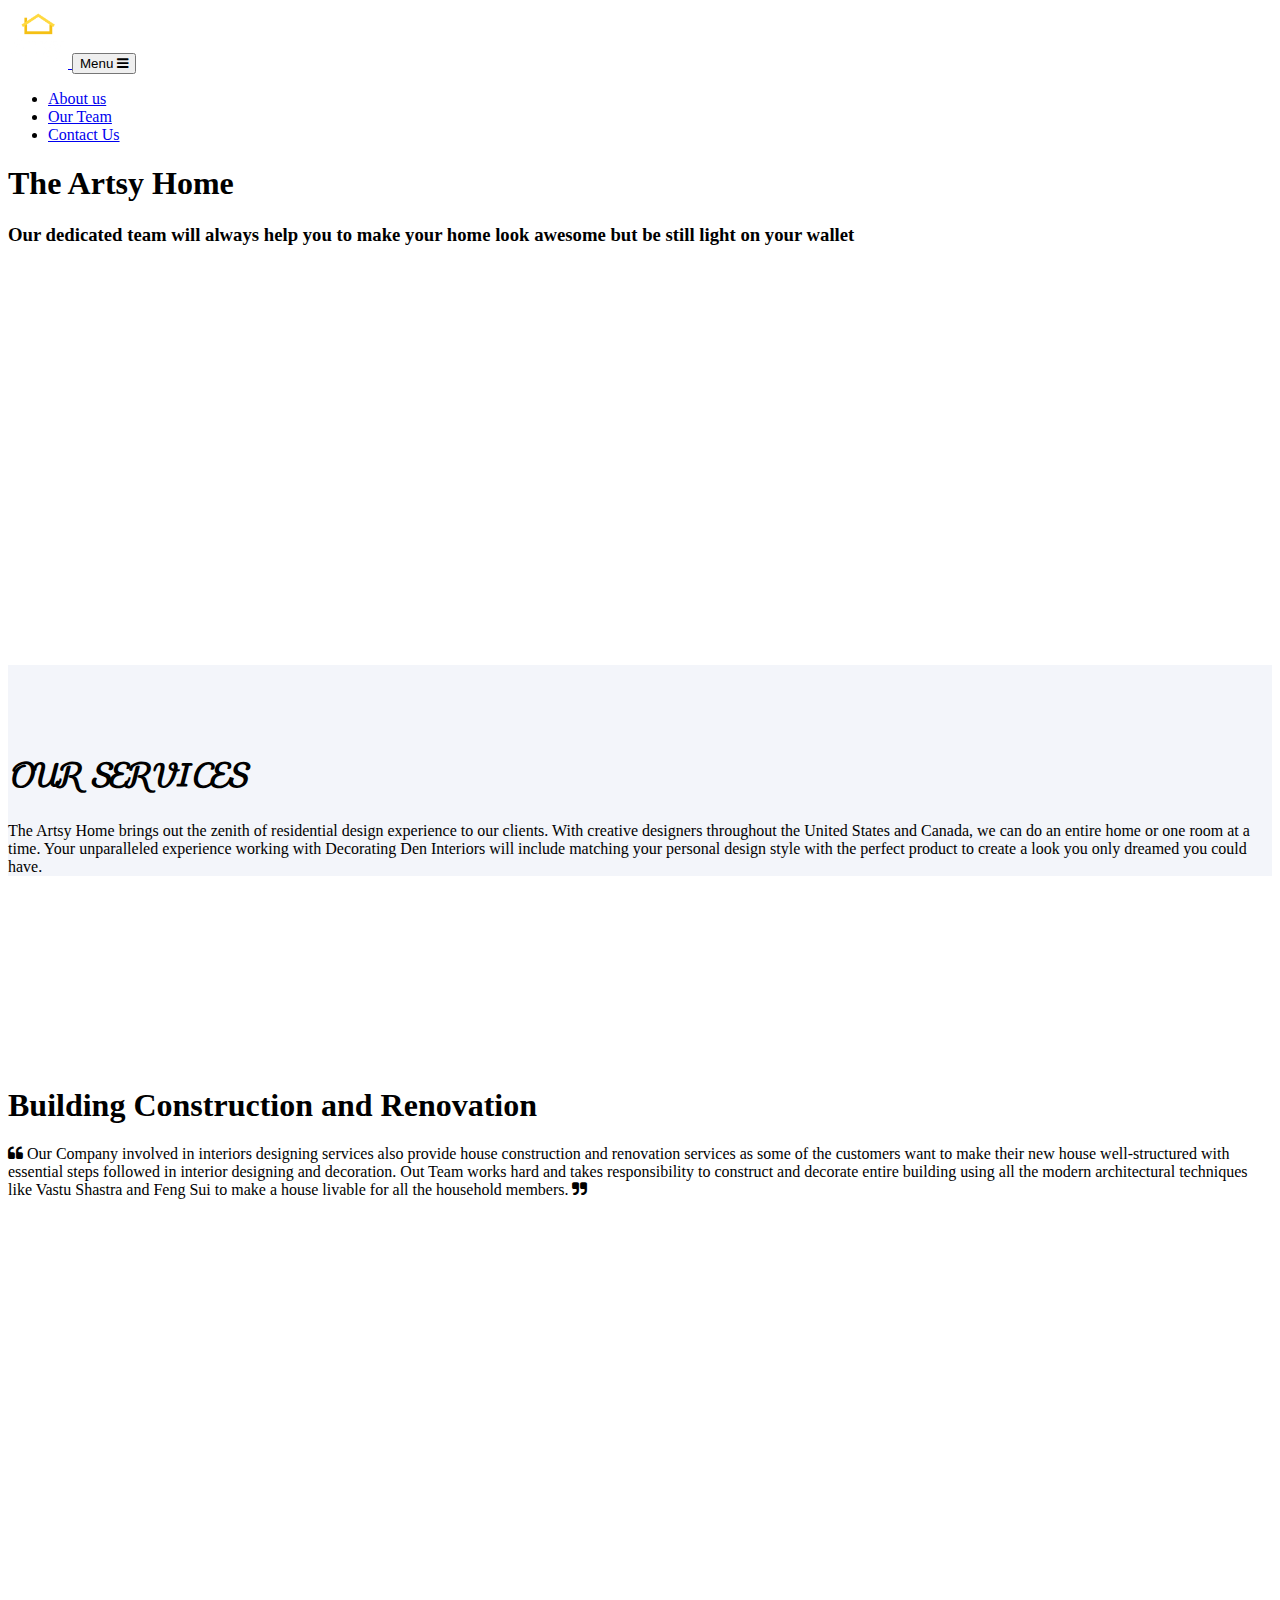
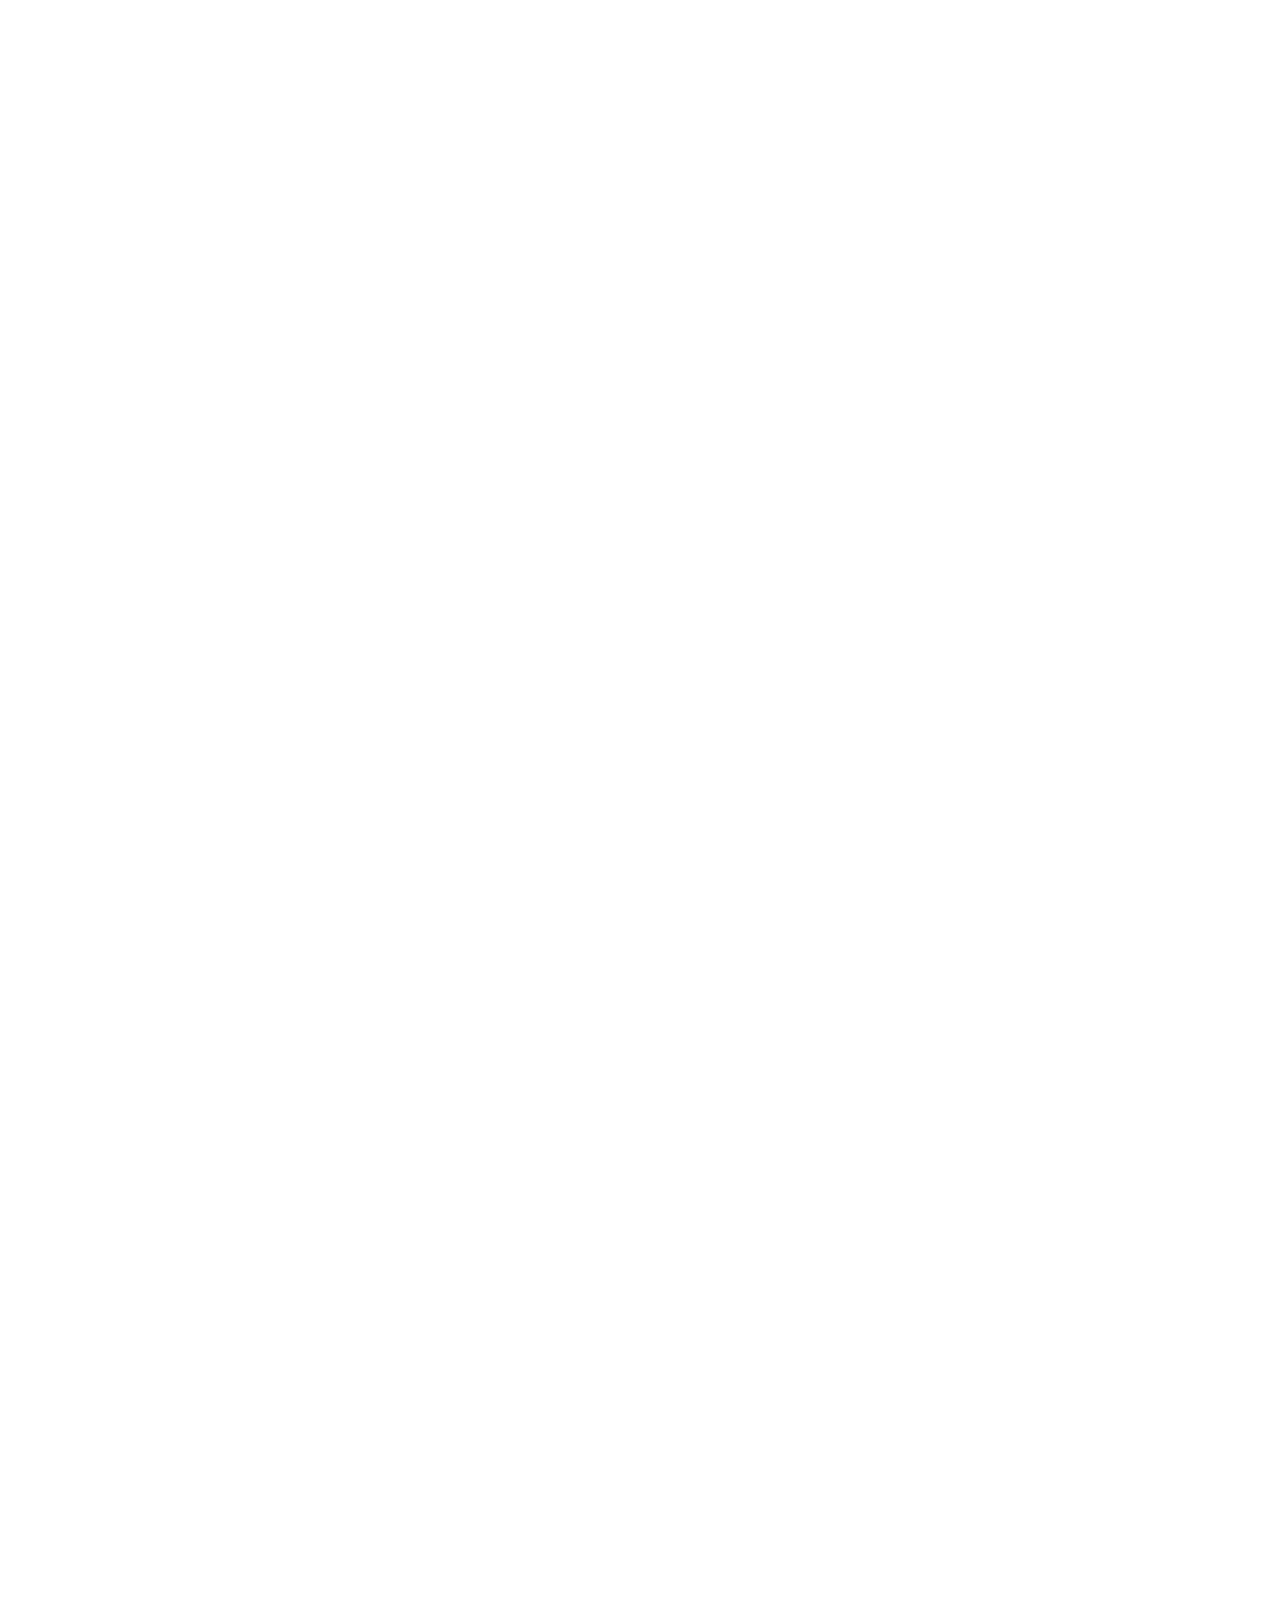
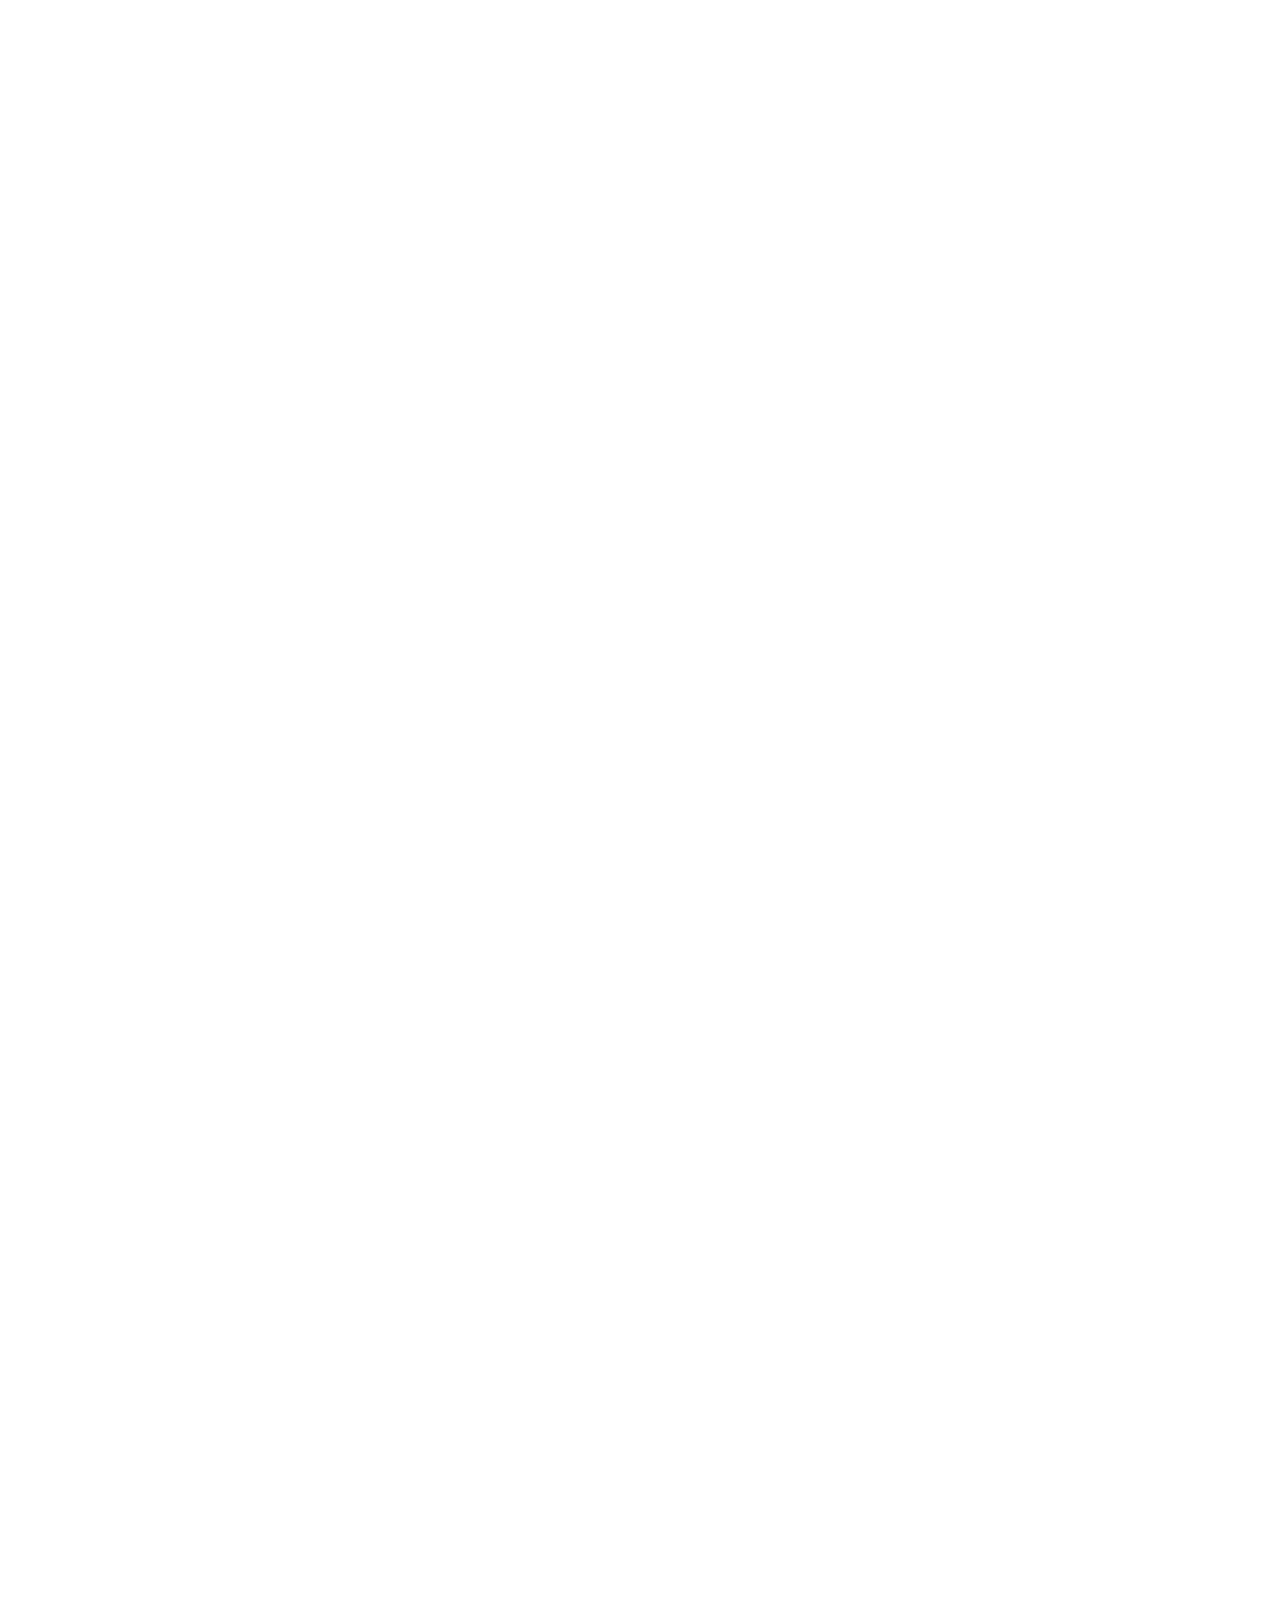
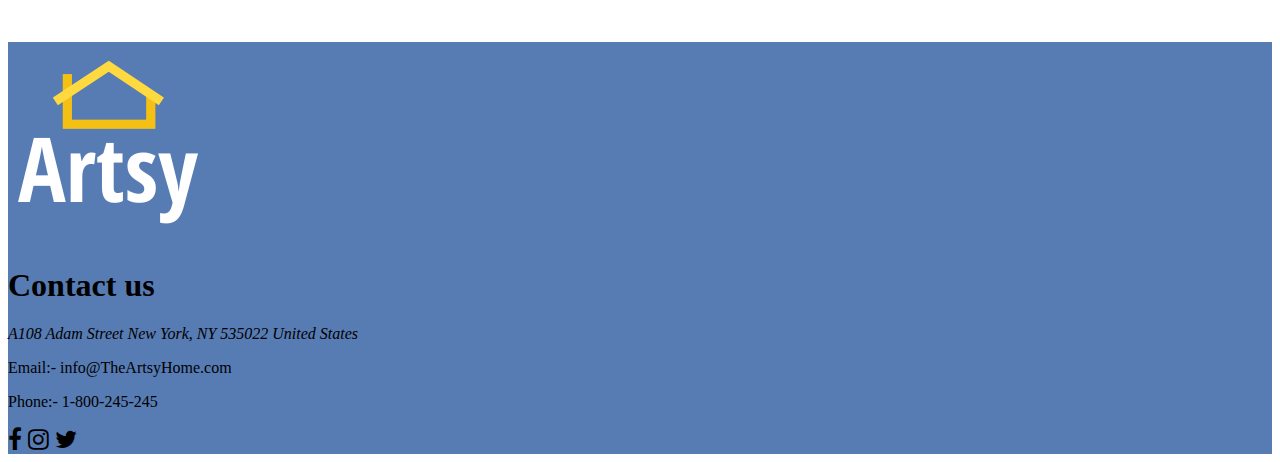
==== commit 718b53ee: "Footer changes" ====
--- a/services.html
+++ b/services.html
@@ -4,7 +4,7 @@
 <head>
     <meta charset="UTF-8">
     <meta name="viewport" content="width=device-width, initial-scale=1.0">
-    <title>HomePage</title>
+    <title>Services</title>
     <!-- Bootstrap -->
     <!-- CSS only -->
     <link rel="stylesheet" href="https://stackpath.bootstrapcdn.com/bootstrap/4.5.0/css/bootstrap.min.css"
@@ -72,7 +72,7 @@
     </div>
     <div class="mainDiv mb-5">
         <div class="container p-5 ">
-            <div class="row">
+            <div class="row wow animate__animated animate__fadeIn animate_delay-1s">
                 <div class="col-lg-6" style="padding-top: 5%;">
                     <h1 class="heading text-center">
                         OUR SERVICES
@@ -200,23 +200,19 @@
                 <div class="col-lg-6 col-12 text-center">
                     <img height="200" src="./images/3a9c48d5-1e54-46b0-845f-4ae2c15a9fb2_200x200.png" alt="">
                 </div>
-                <div class="col-lg-6 col-12 text-white text-center ">
+                <div class="col-lg-6 col-12 text-white text-lg-left text-center  ">
                     <h1 class="mb-3">Contact us</h1>
-                    <p class="m-0">
+                    <address>
                         A108 Adam Street
-                    </p>
-                    <p class="m-0">
                         New York, NY 535022
-                    </p> 
-                    <p class="m-0 mb-2">
-
                         United States
-                    </p> 
+                    </address>
+
                     <p>
-                        info@TheArtsyHome.com
+                       Email:- info@TheArtsyHome.com
                     </p>
                     <p>
-                        1-800-245-245
+                     Phone:- 1-800-245-245
                     </p>
                     <div>
                         <a id="socialHandles" class="btn">
